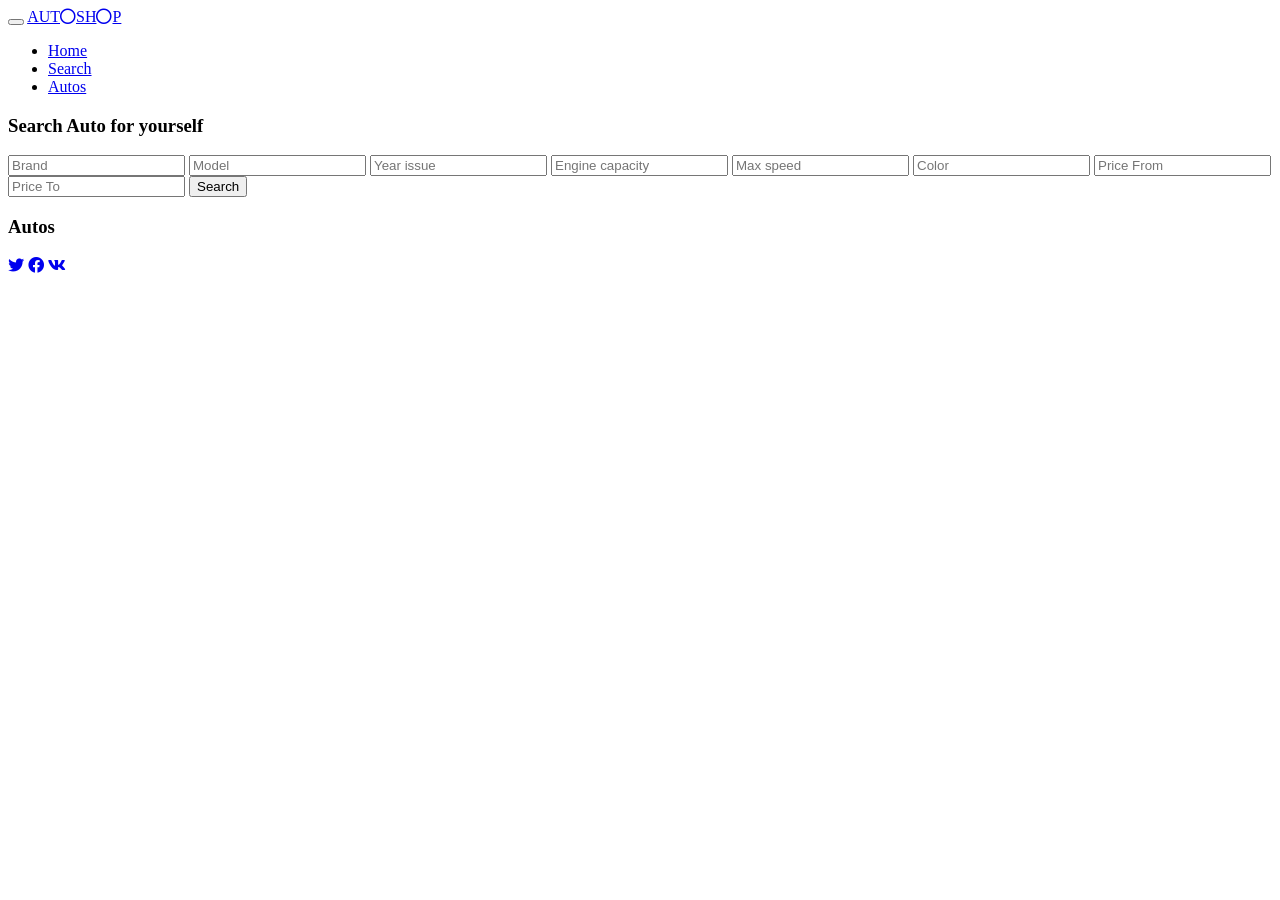
==== client/html/index.html @ 91c6c29d "f" ====
<!DOCTYPE html>
<html lang="en">
<head>
    <meta charset="UTF-8">
    <meta name="viewport" content="width=device-width, initial-scale=1">
    <title>AutoShop</title>
    <link rel="stylesheet" href="html/css/bootstrap.css">
    <link rel="stylesheet" href="https://use.fontawesome.com/releases/v5.6.3/css/all.css"
          integrity="sha384-UHRtZLI+pbxtHCWp1t77Bi1L4ZtiqrqD80Kn4Z8NTSRyMA2Fd33n5dQ8lWUE00s/" crossorigin="anonymous">
    <!--<link rel="stylesheet" href="css/fontawesome.min.css">-->
    <link href="https://fonts.googleapis.com/css?family=Raleway" rel="stylesheet">
    <link rel="stylesheet" href="html/css/main.css">
</head>
<body>
<div class="navbar navbar-inverse navbar-fixed-top">
    <div class="container">
        <div class="navbar-header">
            <button type="button" class="navbar-toggle" data-toggle="collapse" data-target=".navbar-collapse">
                <span class="icon-bar"></span>
                <span class="icon-bar"></span>
                <span class="icon-bar"></span>
            </button>
            <a class="navbar-brand" href="#">AUT<i class="far fa-circle" aria-hidden="true"></i>SH<i
                        class="far fa-circle"></i>P </a>
        </div>
        <div class="navbar-collapse collapse">
            <ul class="nav navbar-nav navbar-right">
                <li class="active"><a href="#">Home</a></li>
                <li class="active"><a href="#search">Search</a></li>
                <li class="active"><a href="#autos">Autos</a></li>
            </ul>
        </div>
    </div>
</div>

<div id="search" class="gen">
    <div class="container">
        <div class="row centered">
            <h3>Search Auto for yourself</h3>
            <div class="col-lg-12">
                <form class="navbar-form navbar-center" role="search" method="post">
                    <div class="form-group">
                        <input type="text" class="form-control" value="" name="brand" placeholder="Brand">
                        <input type="text" class="form-control" value="" name="model" placeholder="Model">
                        <input type="number" class="form-control" value="" name="year_issue" placeholder="Year issue" required>
                        <input type="number" class="form-control" value="" name="engin_capacity" placeholder="Engine capacity">
                        <input type="number" class="form-control" value="" name="max_speed" placeholder="Max speed">
                        <input type="text" class="form-control" value="" name="color" placeholder="Color">
                        <input type="number" class="form-control" value="" name="price_from" placeholder="Price From">
                        <input type="number" class="form-control" value="" name="price_to" placeholder="Price To">
                        <button type="submit" class="btn btn-default">Search</button>
                    </div>
                </form>
            </div>
        </div>
    </div>
</div>

<div id="autos" class="gen">
    <div class="container">
        <div class="row centered">
            <h3>Autos</h3>

            <div class="col-lg-12" id="carsId">               
                                      
            </div>
        </div>
    </div>
</div>


<footer>
    <div id="f">
        <div class="container">
            <div class="row centered">
                <a href="#"><i class="fab fa-twitter"></i></a>
                <a href="#"><i class="fab fa-facebook"></i></a>
                <a href="#"><i class="fab fa-vk"></i></a>
            </div>
        </div>
    </div>
</footer>

<script src="https://ajax.googleapis.com/ajax/libs/jquery/3.1.0/jquery.min.js"></script>
<script src="html/js/bootstrap.min.js"></script>
<script type='text/javascript'>
</script>
<script src="https://ajax.googleapis.com/ajax/libs/jquery/3.4.0/jquery.min.js"></script>
    <script>
        (function($){
            var url = window.location.href;
            if(url.search('.json') || (!url.search('.json') && !url.search('.txt') && !url.search('.xml') && !url.search('.html'))){
                ajaxJson(window.location.href+'api/shop/cars', function(data) {
                    document.getElementById("carsId").innerHTML = data["carsId"];
                    var html = "";
                    if(Array.isArray(data)){
                        for (var i=0; i < data.length; i++) {
                            html += '<a href=?auto_id=' + data[i]["id"] + '> <button name="btn_car" class="btn btn-secondary"><h5>' + data[i]["brand"]+ " " + data[i]["model"] + "</h5></button></a>";
                        }                        
                    }else{
                        html += "There is some problems. Please, try again later!";
                    }
                    document.getElementById("carsId").innerHTML = html;
                });
            }else if(url.search('.txt')){
                ajaxTxt();
            }
            else if(url.search('.xml')){
                ajaxXml();
            }
            else if(url.search('.html')){
                ajaxHtml();
            }

            function ajaxJson(url, callback) {
                var xmlhttp = new XMLHttpRequest();
                xmlhttp.onreadystatechange = function() {
                    if (xmlhttp.readyState == 4 && xmlhttp.status == 200) {
                        console.log('responseText:' + xmlhttp.responseText);
                        try {
                            var data = JSON.parse(xmlhttp.responseText);
                        } catch(err) {
                            console.log(err.message + " in " + xmlhttp.responseText);
                            return;
                        }
                        callback(data);
                    }
                };
            
                xmlhttp.open("GET", url, true);
                xmlhttp.send();
            }

            

        }(jQuery))
    </script>


</body>
</html>
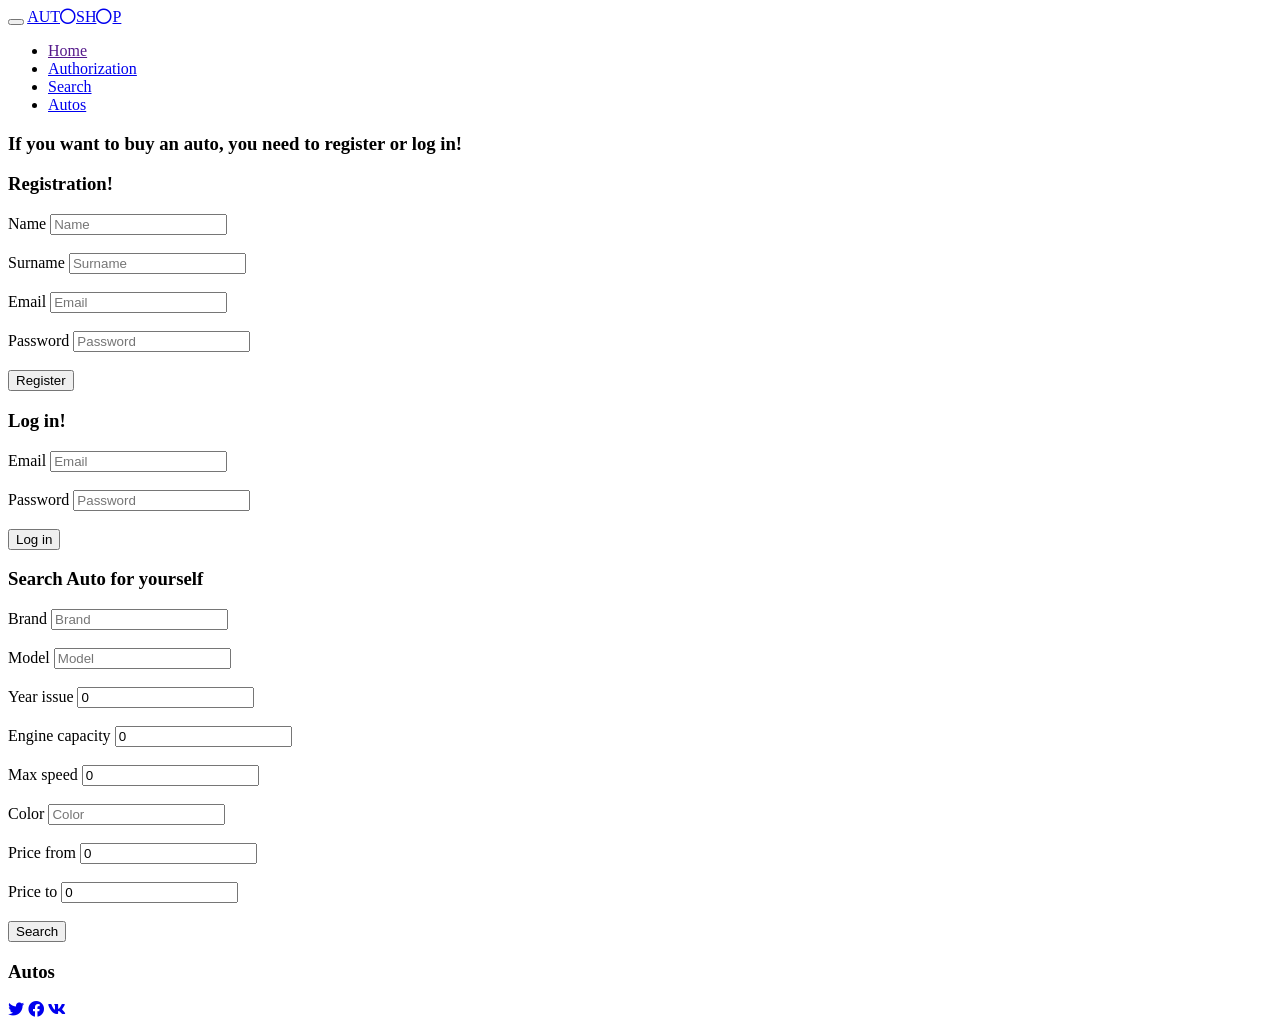
==== commit bc4acf4d: "k" ====
--- a/client/html/index.html
+++ b/client/html/index.html
@@ -25,7 +25,8 @@
         </div>
         <div class="navbar-collapse collapse">
             <ul class="nav navbar-nav navbar-right">
-                <li class="active"><a href="#">Home</a></li>
+                <li class="active"><a href="">Home</a></li>
+                <li class="active"><a href="#author">Authorization</a></li>
                 <li class="active"><a href="#search">Search</a></li>
                 <li class="active"><a href="#autos">Autos</a></li>
             </ul>
@@ -33,24 +34,62 @@
     </div>
 </div>
 
+<div id="author" class="gen">
+    <div class="container">
+        <div class="row centered">
+            <div class="col-lg-12">
+                <h3>If you want to buy an auto, you need to register or log in!</h3>
+                <div class="col-lg-6">
+                        <h3>Registration!</h3>
+                    <form class="navbar-form navbar-center" role="search" method="post" name="reg_form" id="reg_form">
+                        <div class="form-group">
+                            Name <input type="text" class="form-control" value="" id="name" name="name" placeholder="Name" /required><br><br>
+                            Surname <input type="text" class="form-control" value="" id="surname" name="surname" placeholder="Surname" /required><br><br>
+                            Email <input type="email" class="form-control" value="" id="email" name="email" placeholder="Email" /required><br><br>
+                            Password <input type="password" class="form-control" value="" id="password" name="password" placeholder="Password" /required><br><br>
+                            <!--<button type="button" class="btn btn-default" id="btn_search">Search</button>-->
+                            <input type="button" value="Register" class="btn btn-default" id="btn_reg">
+                        </div>
+                    </form>
+                </div>
+                
+                <div class="col-lg-6">
+                        <h3>Log in!</h3>
+                    <form class="navbar-form navbar-center" role="search" method="get" name="log_form" name="log_form" id="log_form">
+                        <div class="form-group">
+                            Email <input type="email" class="form-control" value="" id="email_log" name="email" placeholder="Email" /required><br><br>
+                            Password <input type="password" class="form-control" value="" id="password_log" name="password" placeholder="Password" /required><br><br>
+                            <!--<button type="button" class="btn btn-default" id="btn_search">Search</button>-->
+                            <input type="button" value="Log in" class="btn btn-default" id="btn_log">
+                        </div>
+                    </form>
+            </div>
+        
+    </div>
+</div>
+</div>
+</div>
+
 <div id="search" class="gen">
     <div class="container">
         <div class="row centered">
             <h3>Search Auto for yourself</h3>
             <div class="col-lg-12">
-                <form class="navbar-form navbar-center" role="search" method="post">
+                <form class="navbar-form navbar-center" role="search" method="get" name="contact_form">
                     <div class="form-group">
-                        <input type="text" class="form-control" value="" name="brand" placeholder="Brand">
-                        <input type="text" class="form-control" value="" name="model" placeholder="Model">
-                        <input type="number" class="form-control" value="" name="year_issue" placeholder="Year issue" required>
-                        <input type="number" class="form-control" value="" name="engin_capacity" placeholder="Engine capacity">
-                        <input type="number" class="form-control" value="" name="max_speed" placeholder="Max speed">
-                        <input type="text" class="form-control" value="" name="color" placeholder="Color">
-                        <input type="number" class="form-control" value="" name="price_from" placeholder="Price From">
-                        <input type="number" class="form-control" value="" name="price_to" placeholder="Price To">
-                        <button type="submit" class="btn btn-default">Search</button>
+                        Brand <input type="text" class="form-control" value="" id="brand" name="brand" placeholder="Brand"><br><br>
+                        Model <input type="text" class="form-control" value="" id="model" name="model" placeholder="Model"><br><br>
+                        Year issue <input type="number" class="form-control" value="0" id="year_issue" name="year_issue" placeholder="Year issue" /required><br><br>
+                        Engine capacity <input type="number" class="form-control" value="0" id="engin_capacity" name="engin_capacity" placeholder="Engine capacity"><br><br>
+                        Max speed <input type="number" class="form-control" value="0" id="max_speed" name="max_speed" placeholder="Max speed"><br><br>
+                        Color <input type="text" class="form-control" value="" id="color" name="color" placeholder="Color"><br><br>
+                        Price from <input type="number" class="form-control" value="0" id="price_from" name="price_from" placeholder="Price From"><br><br>
+                        Price to <input type="number" class="form-control" value="0" id="price_to" name="price_to" placeholder="Price To"><br><br>
+                        <!--<button type="button" class="btn btn-default" id="btn_search">Search</button>-->
+                        <input type="button" value="Search" class="btn btn-default" id="btn_search">
                     </div>
                 </form>
+                <div  class="col-lg-12" id="carsSearch"> 
             </div>
         </div>
     </div>
@@ -61,7 +100,7 @@
         <div class="row centered">
             <h3>Autos</h3>
 
-            <div class="col-lg-12" id="carsId">               
+            <div  class="col-lg-12" id="carsId">               
                                       
             </div>
         </div>
@@ -83,59 +122,10 @@
 
 <script src="https://ajax.googleapis.com/ajax/libs/jquery/3.1.0/jquery.min.js"></script>
 <script src="html/js/bootstrap.min.js"></script>
+<script src="html/js/main.js"></script>
 <script type='text/javascript'>
 </script>
 <script src="https://ajax.googleapis.com/ajax/libs/jquery/3.4.0/jquery.min.js"></script>
-    <script>
-        (function($){
-            var url = window.location.href;
-            if(url.search('.json') || (!url.search('.json') && !url.search('.txt') && !url.search('.xml') && !url.search('.html'))){
-                ajaxJson(window.location.href+'api/shop/cars', function(data) {
-                    document.getElementById("carsId").innerHTML = data["carsId"];
-                    var html = "";
-                    if(Array.isArray(data)){
-                        for (var i=0; i < data.length; i++) {
-                            html += '<a href=?auto_id=' + data[i]["id"] + '> <button name="btn_car" class="btn btn-secondary"><h5>' + data[i]["brand"]+ " " + data[i]["model"] + "</h5></button></a>";
-                        }                        
-                    }else{
-                        html += "There is some problems. Please, try again later!";
-                    }
-                    document.getElementById("carsId").innerHTML = html;
-                });
-            }else if(url.search('.txt')){
-                ajaxTxt();
-            }
-            else if(url.search('.xml')){
-                ajaxXml();
-            }
-            else if(url.search('.html')){
-                ajaxHtml();
-            }
-
-            function ajaxJson(url, callback) {
-                var xmlhttp = new XMLHttpRequest();
-                xmlhttp.onreadystatechange = function() {
-                    if (xmlhttp.readyState == 4 && xmlhttp.status == 200) {
-                        console.log('responseText:' + xmlhttp.responseText);
-                        try {
-                            var data = JSON.parse(xmlhttp.responseText);
-                        } catch(err) {
-                            console.log(err.message + " in " + xmlhttp.responseText);
-                            return;
-                        }
-                        callback(data);
-                    }
-                };
-            
-                xmlhttp.open("GET", url, true);
-                xmlhttp.send();
-            }
-
-            
-
-        }(jQuery))
-    </script>
-
 
 </body>
 </html>
